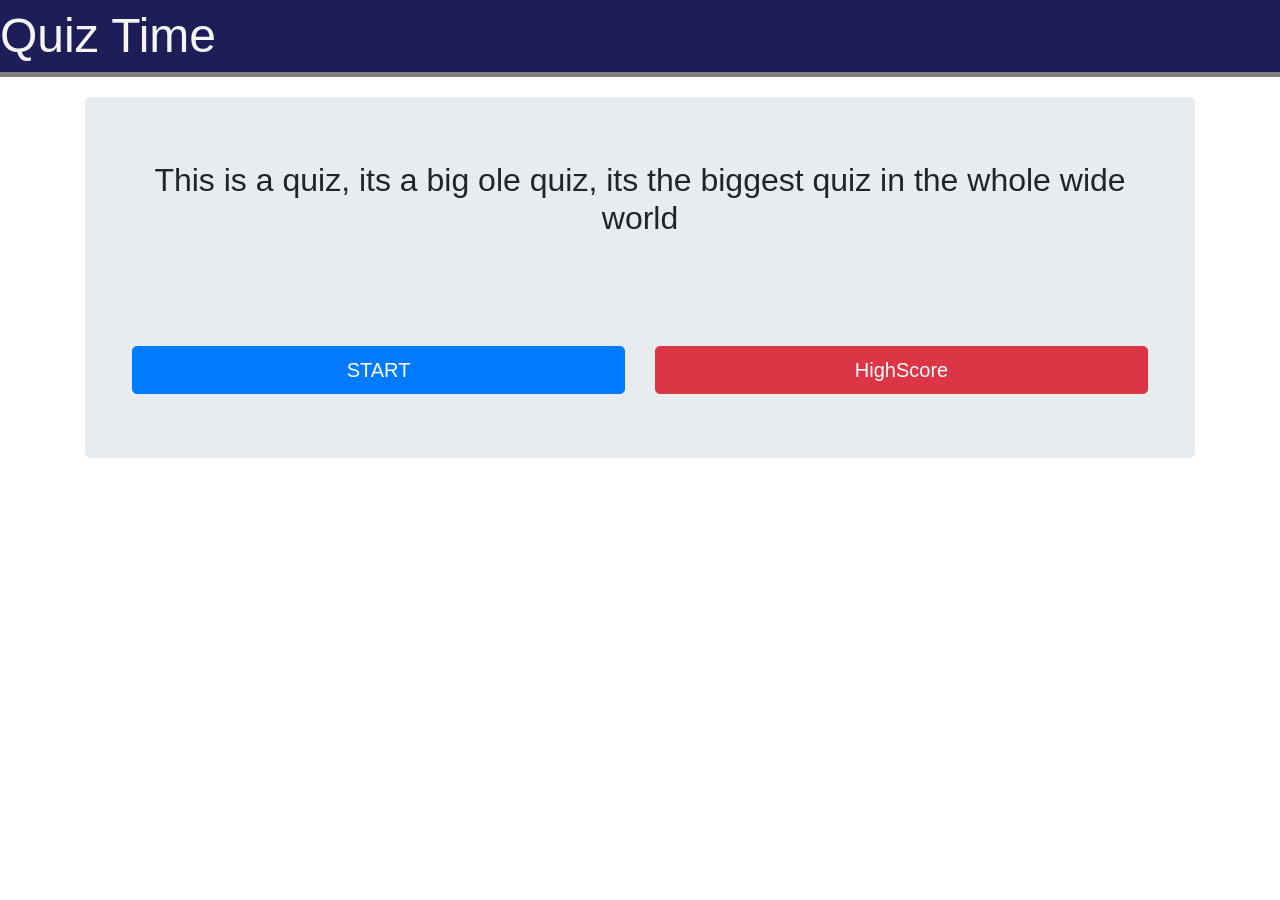
==== index.html @ 4ea31fe6 "complete overhaul of app" ====
<!DOCTYPE html>
<html lang="en">

<head>
    <meta charset="UTF-8">
    <meta name="viewport" content="width=device-width, initial-scale=1.0">
    <meta http-equiv="X-UA-Compatible" content="ie=edge">
    <title>Document</title>

    <link rel="stylesheet" href="reset.css">
    <link rel="stylesheet" href="https://stackpath.bootstrapcdn.com/bootstrap/4.3.1/css/bootstrap.min.css"
        integrity="sha384-ggOyR0iXCbMQv3Xipma34MD+dH/1fQ784/j6cY/iJTQUOhcWr7x9JvoRxT2MZw1T" crossorigin="anonymous">
    <link rel="stylesheet" href="style.css">

    <script src="https://cdnjs.cloudflare.com/ajax/libs/jquery/3.2.1/jquery.min.js"></script>

</head>

<body>
    <header>
        Quiz Time
    </header>
    <div class="container">
        <div class="row">
            <div class="col">
                <div class="jumbotron">
                    <div class="container">
                        <div class="row">
                            <div class="col">
                                <h2 id="heading">This is a quiz, its a big ole quiz, its the biggest quiz in the whole
                                    wide world</h2>
                            </div>
                        </div>
                    </div>
                    <div class="button-grid">
                        <div class="container">
                            <div class="row">
                                <div class="col">
                                    <div class="start-button">
                                        <button type="button" class="btn btn-primary btn-lg btn-block"
                                            >START</button></div>
                                </div>
                                <div class="col">
                                    <div class="high-button">
                                        <button type="button" class="btn btn-danger btn-lg btn-block"
                                            class="highScore-button">HighScore</button></div>
                                </div>
                            </div>
                        </div>
                    </div>
                </div>
            </div>
        </div>
    </div>


    <script src="script.js"></script>
    <script src="questions.js"></script>
</body>

</html>
---- style.css ----
header {
    background: rgb(29, 29, 87);
    width: 100%;
    color: whitesmoke;
    height: fit-content;
    font-size: 48px;
    margin-bottom: 20px;
    border-bottom: grey solid 5px;
}
#input {
    text-align: center;
}
#questioins{
    text-align: center;
}
#next, #start {
    margin-bottom: 20px;
}

h2 {
    text-align: center;
}

#score {
    text-align: right;
}

.button-grid {
    margin-top: 100px;
}

.button-grid2 {
    margin-top: 20px;
}

#A, #B, #C, #D , #next, #start {
    width: 100%;
}

.modal {
    display: block;  
  }
  
  .modal-header {
    padding: 2px 16px;
    background-color: #586994;
    color: white;
  }
  
  .modal-body {padding: 2px 16px;}
  
  .modal-content {
    position: relative;
    background-color: #fefefe;
    margin: auto;
    padding: 0;
    border: 1px solid #888;
    width: 80%;
    box-shadow: 0 4px 8px 0 rgba(0,0,0,0.2),0 6px 20px 0 rgba(0,0,0,0.19);
  }
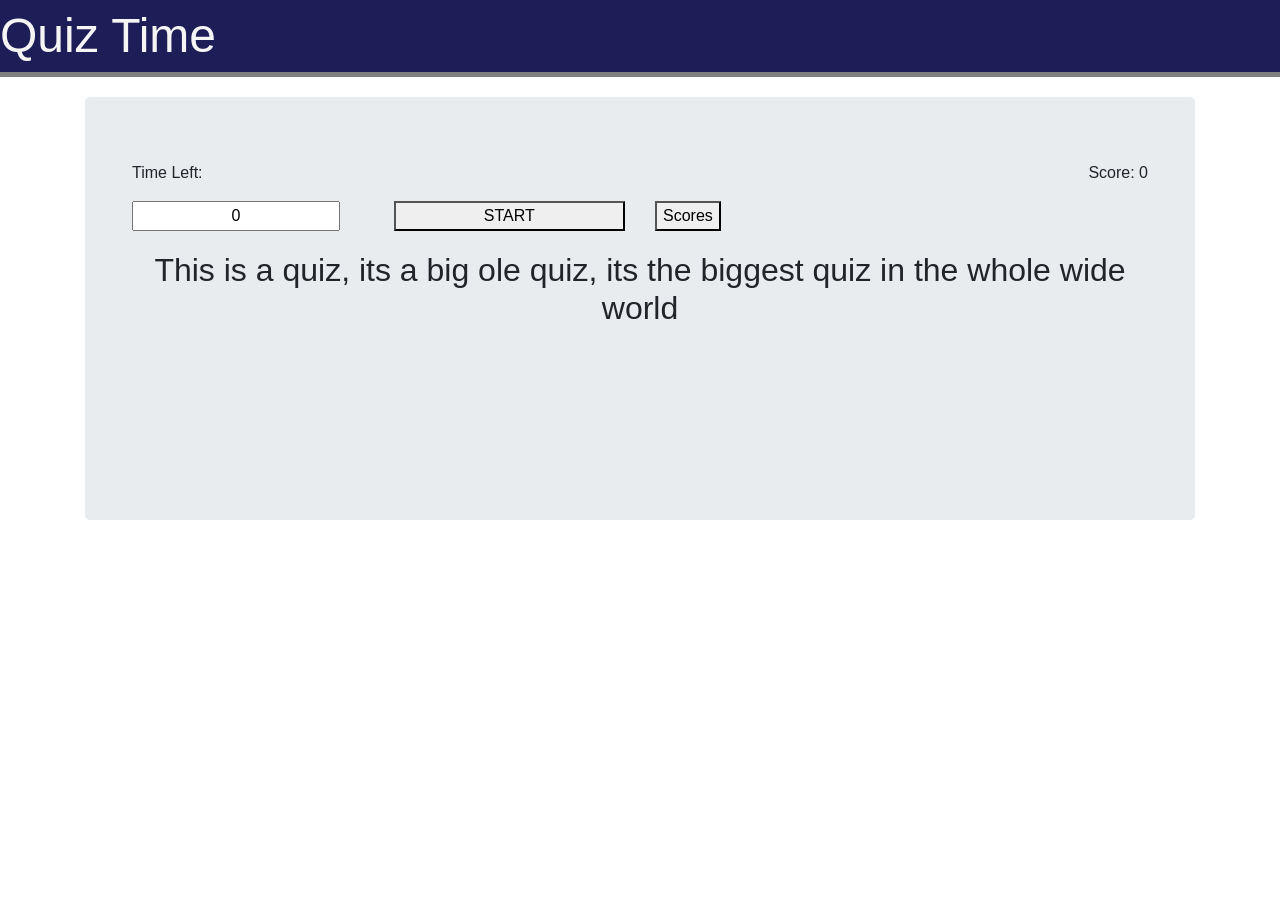
==== commit 1bcc0aac: "update to index" ====
--- a/index.html
+++ b/index.html
@@ -5,7 +5,7 @@
     <meta charset="UTF-8">
     <meta name="viewport" content="width=device-width, initial-scale=1.0">
     <meta http-equiv="X-UA-Compatible" content="ie=edge">
-    <title>Document</title>
+    <title>Questions</title>
 
     <link rel="stylesheet" href="reset.css">
     <link rel="stylesheet" href="https://stackpath.bootstrapcdn.com/bootstrap/4.3.1/css/bootstrap.min.css"
@@ -20,6 +20,26 @@
     <header>
         Quiz Time
     </header>
+<!--Modal \/ -->
+    <div id="modal-container" class="modal">
+            <div class="modal-content">
+                <div class="modal-header">
+                  <span class="close">&times;</span>
+                  <h2 id="modal-name">
+                  </h2>
+                </div>
+                <div class="modal-body">
+                  <h3>
+                    Description:
+                  </h3>
+                  <ul id="scoreList"></ul>
+                  <div>
+                    <button id="save">Save</button>
+                  </div>
+                </div>
+              </div>
+            </div>
+<!--Modal /\ -->
     <div class="container">
         <div class="row">
             <div class="col">
@@ -27,7 +47,42 @@
                     <div class="container">
                         <div class="row">
                             <div class="col">
-                                <h2 id="heading">This is a quiz, its a big ole quiz, its the biggest quiz in the whole
+                                <p id="timer">Time Left:</p>
+                            </div>
+                            <div class="col">
+                                <p id="score">Score: 0</p>
+                            </div>
+                        </div>
+                    </div>
+                    <div class="container">
+                        <div class="row">
+                            <div class="col">
+                                <div>
+                                    <input type="text" id="input"></input>
+                                </div>
+                            </div>
+                            <div class="col">
+                                <div>
+                                    <button id="start">START</button>
+                                </div>
+                            </div>
+                            <div class="col">
+                                    <div>
+                                        <button id="high-score">Scores</button>
+                                    </div>
+                                </div>
+                            <div class="col">
+                                <div>
+                                    <button id="next">SUBMIT</button>
+                                </div>
+                            </div>
+                        </div>
+                    </div>
+
+                    <div class="container">
+                        <div class="row">
+                            <div class="col">
+                                <h2 id="question">This is a quiz, its a big ole quiz, its the biggest quiz in the whole
                                     wide world</h2>
                             </div>
                         </div>
@@ -37,13 +92,28 @@
                             <div class="row">
                                 <div class="col">
                                     <div class="start-button">
-                                        <button type="button" class="btn btn-primary btn-lg btn-block"
-                                            >START</button></div>
+                                        <button id="A">A</button>
+                                    </div>
                                 </div>
                                 <div class="col">
                                     <div class="high-button">
-                                        <button type="button" class="btn btn-danger btn-lg btn-block"
-                                            class="highScore-button">HighScore</button></div>
+                                        <button id="B">B</button>
+                                    </div>
+                                </div>
+                            </div>
+                        </div>
+                    </div>
+                    <div class="button-grid2">
+                        <div class="container">
+                            <div class="row">
+                                <div class="col">
+                                    <div class="start-button">
+                                        <button id="C">C</button>
+                                    </div>
+                                </div>
+                                <div class="col">
+                                    <div class="high-button">
+                                        <button id="D">D</button></div>
                                 </div>
                             </div>
                         </div>
@@ -54,7 +124,7 @@
     </div>
 
 
-    <script src="script.js"></script>
+
     <script src="questions.js"></script>
 </body>
 
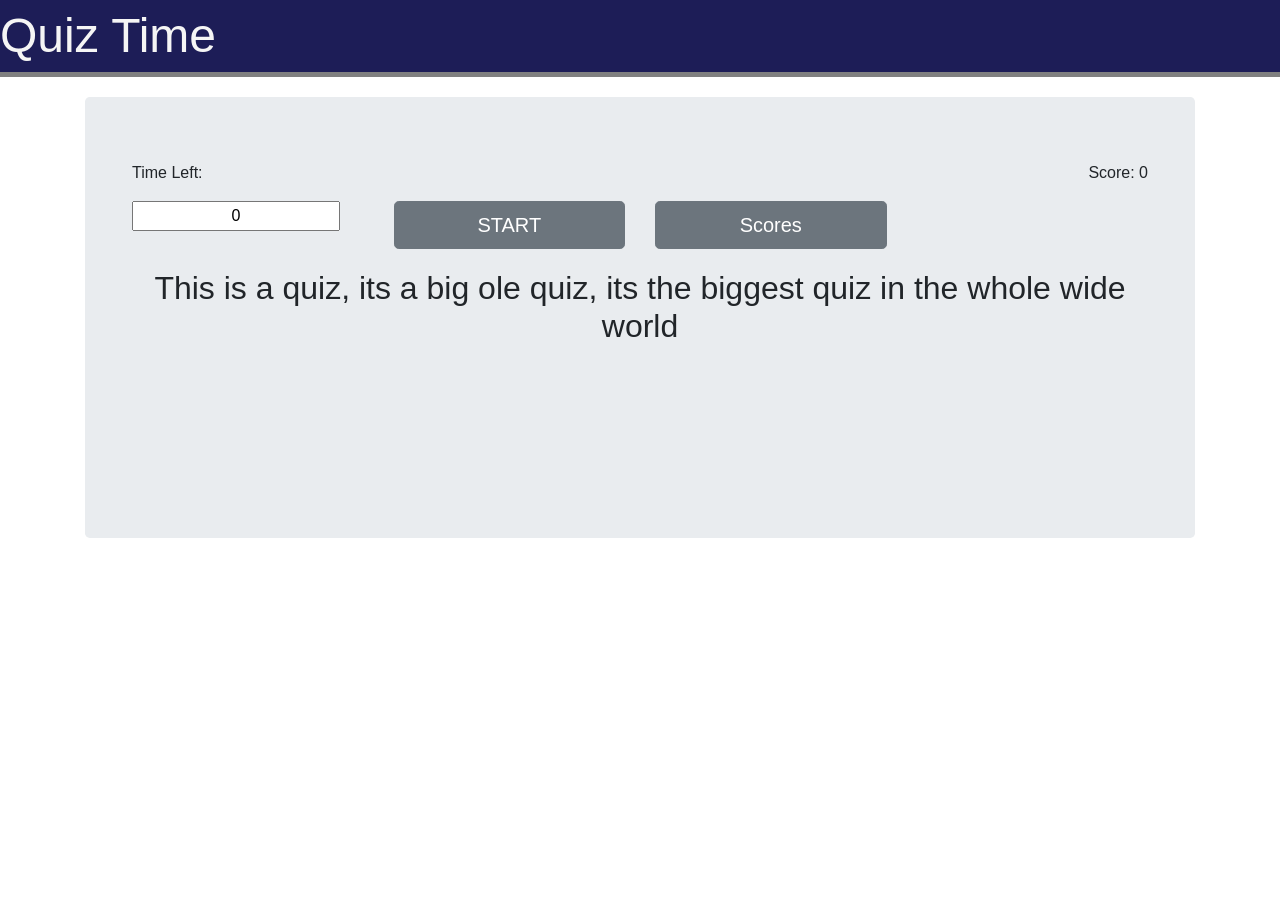
==== commit 7c897dd9: "muted timer for testing" ====
--- a/index.html
+++ b/index.html
@@ -32,7 +32,8 @@
                   <h3>
                     Description:
                   </h3>
-                  <ul id="scoreList"></ul>
+                  <ul ></ul>
+                  <li id="scoreList"></li>
                   <div>
                     <button id="save">Save</button>
                   </div>
@@ -63,17 +64,17 @@
                             </div>
                             <div class="col">
                                 <div>
-                                    <button id="start">START</button>
+                                    <button type="button" class="btn btn-secondary btn-lg btn-block" id="start">START</button>
                                 </div>
                             </div>
                             <div class="col">
                                     <div>
-                                        <button id="high-score">Scores</button>
+                                        <button type="button" class="btn btn-secondary btn-lg btn-block" id="high-score">Scores</button>
                                     </div>
                                 </div>
                             <div class="col">
                                 <div>
-                                    <button id="next">SUBMIT</button>
+                                    <button type="button" class="btn btn-secondary btn-lg btn-block" id="next">SUBMIT</button>
                                 </div>
                             </div>
                         </div>
@@ -92,12 +93,12 @@
                             <div class="row">
                                 <div class="col">
                                     <div class="start-button">
-                                        <button id="A">A</button>
+                                        <button type="button" class="btn btn-secondary btn-lg btn-block" id="A">A</button>
                                     </div>
                                 </div>
                                 <div class="col">
                                     <div class="high-button">
-                                        <button id="B">B</button>
+                                        <button type="button" class="btn btn-secondary btn-lg btn-block" id="B">B</button>
                                     </div>
                                 </div>
                             </div>
@@ -108,12 +109,12 @@
                             <div class="row">
                                 <div class="col">
                                     <div class="start-button">
-                                        <button id="C">C</button>
+                                        <button type="button" class="btn btn-secondary btn-lg btn-block" id="C">C</button>
                                     </div>
                                 </div>
                                 <div class="col">
                                     <div class="high-button">
-                                        <button id="D">D</button></div>
+                                        <button type="button" class="btn btn-secondary btn-lg btn-block" id="D">D</button></div>
                                 </div>
                             </div>
                         </div>
--- a/style.css
+++ b/style.css
@@ -14,6 +14,7 @@
     text-align: center;
 }
 #next, #start {
+    width: 200px;
     margin-bottom: 20px;
 }
 
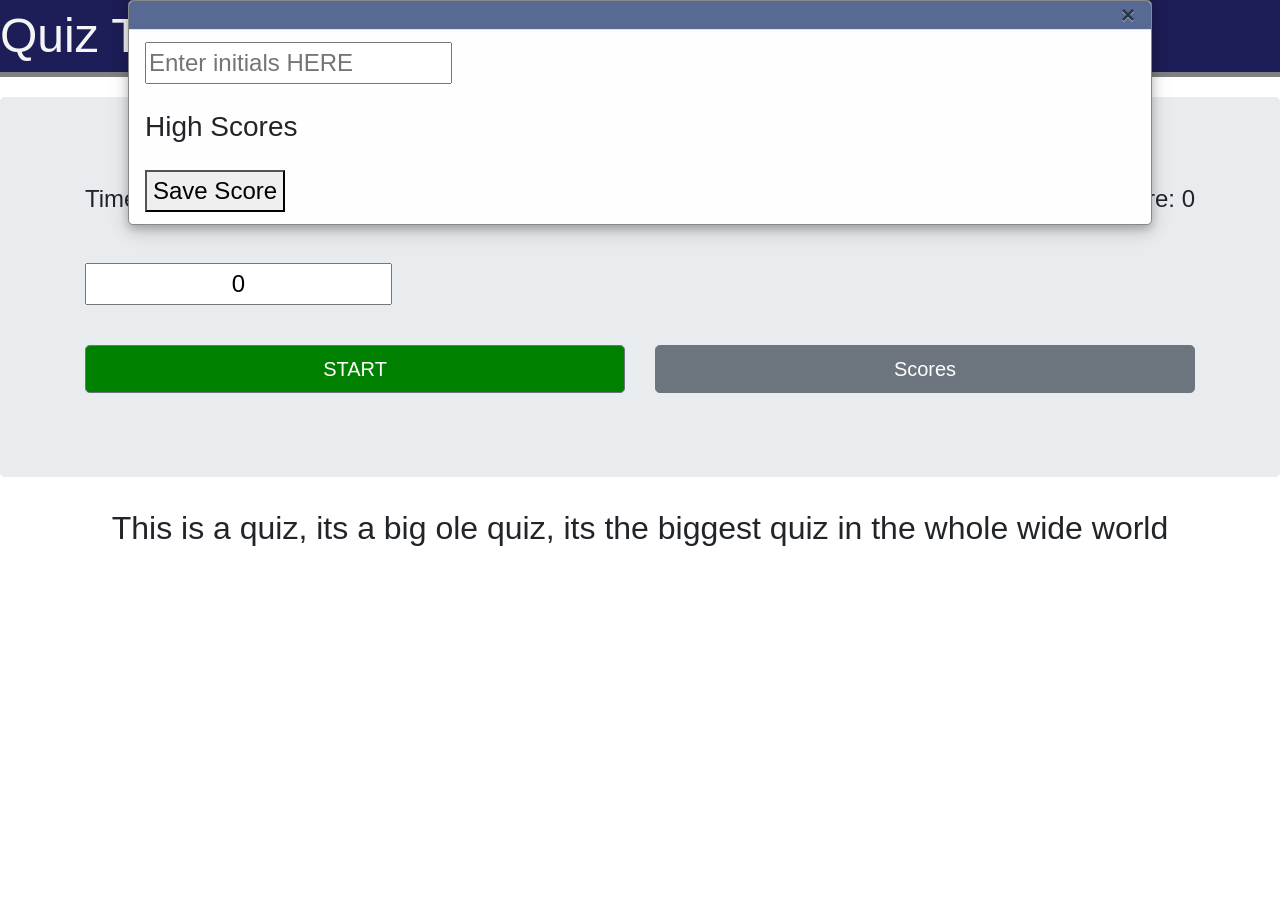
==== commit 08767b37: "full over haul now with functioning timer" ====
--- a/index.html
+++ b/index.html
@@ -1,11 +1,10 @@
-<!DOCTYPE html>
-<html lang="en">
+<!DOCTYPE HTML>
+<html lang="en-us">
 
 <head>
-    <meta charset="UTF-8">
-    <meta name="viewport" content="width=device-width, initial-scale=1.0">
-    <meta http-equiv="X-UA-Compatible" content="ie=edge">
-    <title>Questions</title>
+    <meta charset="UTF-8" />
+    <meta name="viewport" content="width=device-width, initial-scale=1.0" />
+    <meta http-equiv="X-UA-Compatible" content="ie=edge" />
 
     <link rel="stylesheet" href="reset.css">
     <link rel="stylesheet" href="https://stackpath.bootstrapcdn.com/bootstrap/4.3.1/css/bootstrap.min.css"
@@ -20,109 +19,117 @@
     <header>
         Quiz Time
     </header>
-<!--Modal \/ -->
-    <div id="modal-container" class="modal">
-            <div class="modal-content">
-                <div class="modal-header">
-                  <span class="close">&times;</span>
-                  <h2 id="modal-name">
-                  </h2>
+
+
+    <div class="jumbotron">
+        <div class="container">
+            <div class="row">
+                <div class="col">
+                    <p id="timer">Time Left:</p>
                 </div>
-                <div class="modal-body">
-                  <h3>
-                    Description:
-                  </h3>
-                  <ul ></ul>
-                  <li id="scoreList"></li>
-                  <div>
-                    <button id="save">Save</button>
-                  </div>
+                <div class="col">
+                    <p id="score">Score: 0</p>
                 </div>
-              </div>
             </div>
-<!--Modal /\ -->
-    <div class="container">
-        <div class="row">
-            <div class="col">
-                <div class="jumbotron">
-                    <div class="container">
-                        <div class="row">
-                            <div class="col">
-                                <p id="timer">Time Left:</p>
-                            </div>
-                            <div class="col">
-                                <p id="score">Score: 0</p>
-                            </div>
-                        </div>
+        </div>
+        <div class="container">
+            <div class="row">
+                <div class="col">
+                    <div>
+                        <input type="text" id="input"></input>
                     </div>
-                    <div class="container">
-                        <div class="row">
-                            <div class="col">
-                                <div>
-                                    <input type="text" id="input"></input>
-                                </div>
-                            </div>
-                            <div class="col">
-                                <div>
-                                    <button type="button" class="btn btn-secondary btn-lg btn-block" id="start">START</button>
-                                </div>
-                            </div>
-                            <div class="col">
-                                    <div>
-                                        <button type="button" class="btn btn-secondary btn-lg btn-block" id="high-score">Scores</button>
-                                    </div>
-                                </div>
-                            <div class="col">
-                                <div>
-                                    <button type="button" class="btn btn-secondary btn-lg btn-block" id="next">SUBMIT</button>
-                                </div>
-                            </div>
-                        </div>
+                </div>
+            </div>
+        </div>
+        <div class="container">
+            <div class="row">
+                <div class="col">
+                    <div>
+                        <button type="button" class="btn btn-secondary btn-lg btn-block" id="start">START</button>
                     </div>
-
-                    <div class="container">
-                        <div class="row">
-                            <div class="col">
-                                <h2 id="question">This is a quiz, its a big ole quiz, its the biggest quiz in the whole
-                                    wide world</h2>
-                            </div>
-                        </div>
-                    </div>
-                    <div class="button-grid">
-                        <div class="container">
-                            <div class="row">
-                                <div class="col">
-                                    <div class="start-button">
-                                        <button type="button" class="btn btn-secondary btn-lg btn-block" id="A">A</button>
-                                    </div>
-                                </div>
-                                <div class="col">
-                                    <div class="high-button">
-                                        <button type="button" class="btn btn-secondary btn-lg btn-block" id="B">B</button>
-                                    </div>
-                                </div>
-                            </div>
-                        </div>
-                    </div>
-                    <div class="button-grid2">
-                        <div class="container">
-                            <div class="row">
-                                <div class="col">
-                                    <div class="start-button">
-                                        <button type="button" class="btn btn-secondary btn-lg btn-block" id="C">C</button>
-                                    </div>
-                                </div>
-                                <div class="col">
-                                    <div class="high-button">
-                                        <button type="button" class="btn btn-secondary btn-lg btn-block" id="D">D</button></div>
-                                </div>
-                            </div>
-                        </div>
+                </div>
+                <div class="col">
+                    <div>
+                        <button type="button" class="btn btn-secondary btn-lg btn-block" id="high-score">Scores</button>
                     </div>
                 </div>
             </div>
         </div>
     </div>
+    
+
+    <div class="container">
+        <div class="row">
+            <div class="col">
+                <h2 id="question">This is a quiz, its a big ole quiz, its the biggest quiz in the whole
+                    wide world</h2>
+            </div>
+        </div>
+    </div>
+    <div class="button-grid">
+        <div class="container">
+            <div class="row">
+                <div class="col">
+                    <div class="start-button">
+                        <button type="button" class="btn btn-secondary btn-lg btn-block" id="A">A</button>
+                    </div>
+                </div>
+                <div class="col">
+                    <div class="high-button">
+                        <button type="button" class="btn btn-secondary btn-lg btn-block" id="B">B</button>
+                    </div>
+                </div>
+            </div>
+        </div>
+    </div>
+    <div class="button-grid2">
+        <div class="container">
+            <div class="row">
+                <div class="col">
+                    <div class="start-button">
+                        <button type="button" class="btn btn-secondary btn-lg btn-block" id="C">C</button>
+                    </div>
+                </div>
+                <div class="col">
+                    <div class="high-button">
+                        <button type="button" class="btn btn-secondary btn-lg btn-block" id="D">D</button></div>
+                </div>
+            </div>
+        </div>
+    </div>
+    <div class="container">
+        <div class="row">
+            <div class="col">
+                <div>
+                    <button type="button" class="btn btn-secondary btn-lg btn-block" id="next">SUBMIT</button>
+                </div>
+            </div>
+        </div>
+    </div>
+    
+    <!--Modal \/ -->
+    <div id="modal-container" class="modal">
+        <div class="modal-content">
+            <div class="modal-header">
+                <span class="close">&times;</span>
+                <h2 id="modal-name">
+                </h2>
+            </div>
+            <div class="modal-body">
+                <input type="text" id="user" placeholder="Enter initials HERE"></input>
+                <p id="scoreToT"></p>
+                <h3>
+                    High Scores
+                </h3>
+                <ul id="scoreList"></ul>
+
+                <div>
+                    <button id="save">Save Score</button>
+                </div>
+            </div>
+        </div>
+    </div>
+    <!--Modal /\ -->
 
 
 
--- a/style.css
+++ b/style.css
@@ -6,6 +6,9 @@
     font-size: 48px;
     margin-bottom: 20px;
     border-bottom: grey solid 5px;
+}
+body {
+    font-size: 24px;
 }
 #input {
     text-align: center;
@@ -16,6 +19,17 @@
 #next, #start {
     width: 200px;
     margin-bottom: 20px;
+}
+button {
+    margin-top: 10px;
+    margin-bottom: 10px;
+
+}
+
+input {
+    margin-top: 10px;
+    margin-bottom: 10px;
+    
 }
 
 h2 {
@@ -36,8 +50,19 @@
 
 #A, #B, #C, #D , #next, #start {
     width: 100%;
+    
+}
+.container {
+    margin-top: 20px;
 }
 
+#start {
+    background: green;
+}
+
+#A, #B, #C, #D {
+    background: green;
+}
 .modal {
     display: block;  
   }
@@ -59,4 +84,26 @@
     width: 80%;
     box-shadow: 0 4px 8px 0 rgba(0,0,0,0.2),0 6px 20px 0 rgba(0,0,0,0.19);
   }
+
+  @media only screen and (max-width: 600px) {
+    #next {
+        margin-top: 10px;
+    } 
+    #input {
+        width: 200px;
+    }
+    .col {
+        padding: 5px;
+    }
+    #next {
+        background: rgb(29, 29, 87);
+    }
+    #high-score{
+        background: red;
+    }
+
+    #next {
+        
+    }
+    
   
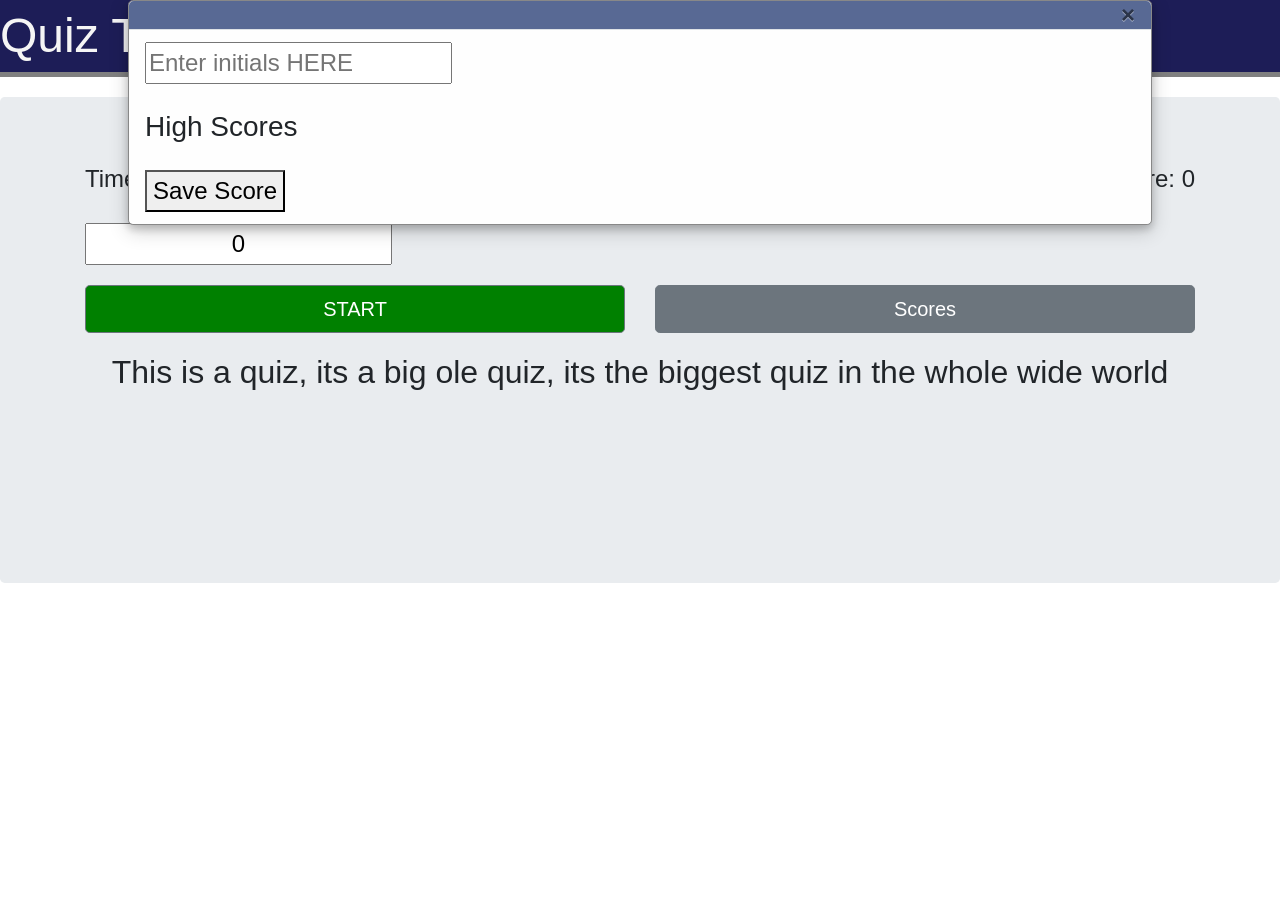
==== commit 3c5e6b2e: "update mobile lay out" ====
--- a/index.html
+++ b/index.html
@@ -55,7 +55,7 @@
                 </div>
             </div>
         </div>
-    </div>
+    
     
 
     <div class="container">
@@ -106,7 +106,7 @@
             </div>
         </div>
     </div>
-    
+</div>
     <!--Modal \/ -->
     <div id="modal-container" class="modal">
         <div class="modal-content">
--- a/style.css
+++ b/style.css
@@ -52,9 +52,7 @@
     width: 100%;
     
 }
-.container {
-    margin-top: 20px;
-}
+
 
 #start {
     background: green;
@@ -89,9 +87,7 @@
     #next {
         margin-top: 10px;
     } 
-    #input {
-        width: 200px;
-    }
+    
     .col {
         padding: 5px;
     }
@@ -106,4 +102,11 @@
         
     }
     
-  +    #input{
+        width: 100%;
+    }
+   
+    
+    .button-grid {
+        margin-top: 20px;
+    }
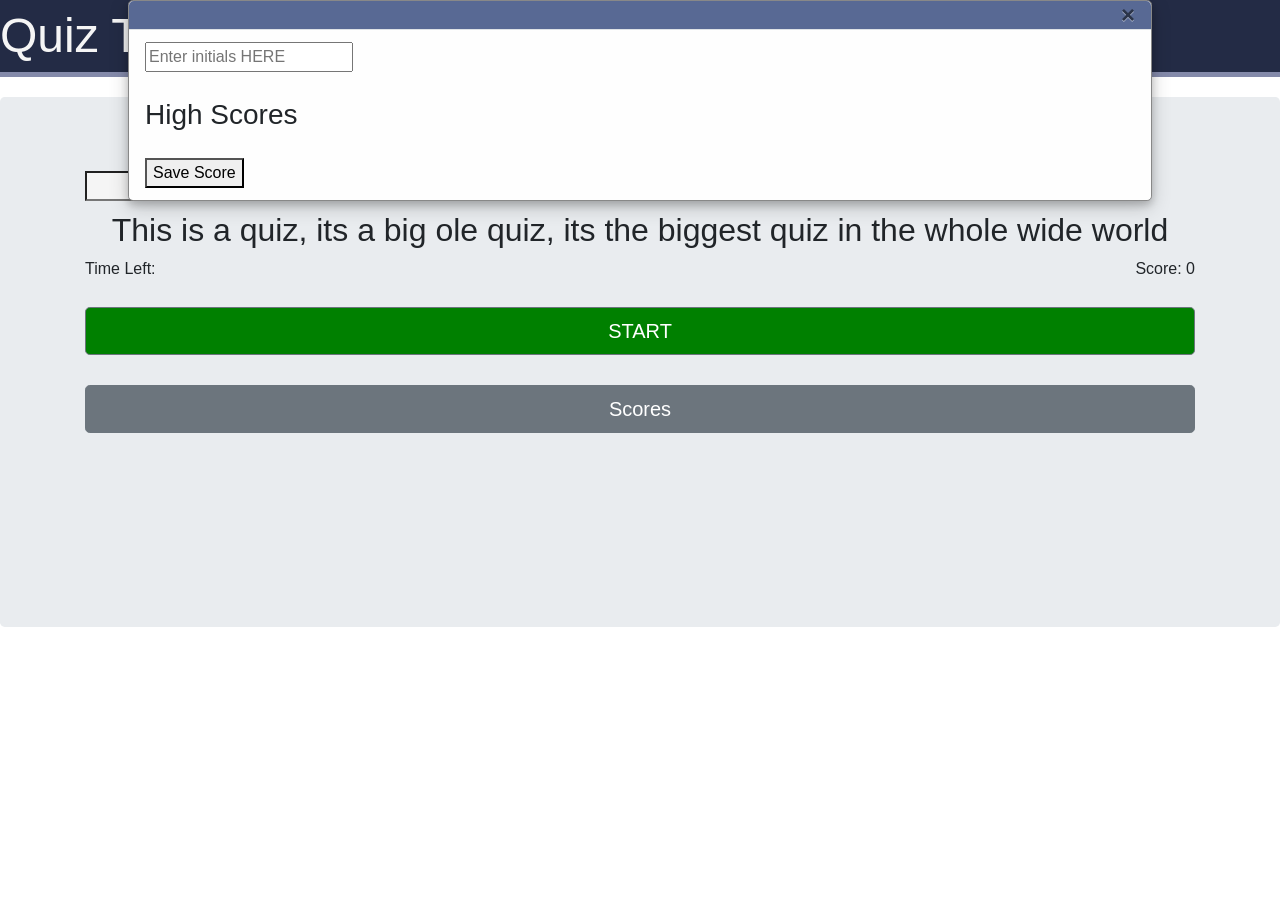
==== commit 3614e530: "mobile layout update" ====
--- a/index.html
+++ b/index.html
@@ -22,6 +22,23 @@
 
 
     <div class="jumbotron">
+            <div class="container">
+                    <div class="row">
+                        <div class="col">
+                            <div>
+                                <input type="text" id="input"></input>
+                            </div>
+                        </div>
+                    </div>
+                </div>
+                <div class="container">
+                        <div class="row">
+                            <div class="col">
+                                <h2 id="question">This is a quiz, its a big ole quiz, its the biggest quiz in the whole
+                                    wide world</h2>
+                            </div>
+                        </div>
+                    </div>
         <div class="container">
             <div class="row">
                 <div class="col">
@@ -32,81 +49,57 @@
                 </div>
             </div>
         </div>
+        
         <div class="container">
             <div class="row">
-                <div class="col">
-                    <div>
-                        <input type="text" id="input"></input>
-                    </div>
-                </div>
-            </div>
-        </div>
-        <div class="container">
-            <div class="row">
-                <div class="col">
+                <div class="col-12">
                     <div>
                         <button type="button" class="btn btn-secondary btn-lg btn-block" id="start">START</button>
                     </div>
                 </div>
-                <div class="col">
+                <div class="col-12">
                     <div>
                         <button type="button" class="btn btn-secondary btn-lg btn-block" id="high-score">Scores</button>
                     </div>
                 </div>
             </div>
         </div>
-    
-    
-
-    <div class="container">
-        <div class="row">
-            <div class="col">
-                <h2 id="question">This is a quiz, its a big ole quiz, its the biggest quiz in the whole
-                    wide world</h2>
-            </div>
-        </div>
-    </div>
-    <div class="button-grid">
-        <div class="container">
-            <div class="row">
-                <div class="col">
-                    <div class="start-button">
-                        <button type="button" class="btn btn-secondary btn-lg btn-block" id="A">A</button>
+        
+        <div class="button-grid">
+            <div class="container">
+                <div class="row">
+                    <div class="col">
+                        <div class="start-button">
+                            <button type="button" class="btn btn-secondary btn-lg btn-block" id="A">A</button>
+                        </div>
                     </div>
-                </div>
-                <div class="col">
-                    <div class="high-button">
-                        <button type="button" class="btn btn-secondary btn-lg btn-block" id="B">B</button>
+                    <div class="col">
+                        <div class="high-button">
+                            <button type="button" class="btn btn-secondary btn-lg btn-block" id="B">B</button>
+                        </div>
                     </div>
                 </div>
             </div>
         </div>
-    </div>
-    <div class="button-grid2">
-        <div class="container">
-            <div class="row">
-                <div class="col">
-                    <div class="start-button">
-                        <button type="button" class="btn btn-secondary btn-lg btn-block" id="C">C</button>
+        <div class="button-grid2">
+            <div class="container">
+                <div class="row">
+                    <div class="col">
+                        <div class="start-button">
+                            <button type="button" class="btn btn-secondary btn-lg btn-block" id="C">C</button>
+                        </div>
                     </div>
-                </div>
-                <div class="col">
-                    <div class="high-button">
-                        <button type="button" class="btn btn-secondary btn-lg btn-block" id="D">D</button></div>
+                    <div class="col">
+                        <div class="high-button">
+                            <button type="button" class="btn btn-secondary btn-lg btn-block" id="D">D</button></div>
+                    </div>
                 </div>
             </div>
         </div>
-    </div>
-    <div class="container">
-        <div class="row">
-            <div class="col">
-                <div>
-                    <button type="button" class="btn btn-secondary btn-lg btn-block" id="next">SUBMIT</button>
-                </div>
-            </div>
+        <div>
+            <button type="button" class="btn btn-secondary btn-lg btn-block" id="next">SUBMIT</button>
         </div>
     </div>
-</div>
     <!--Modal \/ -->
     <div id="modal-container" class="modal">
         <div class="modal-content">
--- a/style.css
+++ b/style.css
@@ -1,25 +1,31 @@
 header {
-    background: rgb(29, 29, 87);
+    background: RGB(35, 43, 69);
     width: 100%;
     color: whitesmoke;
     height: fit-content;
     font-size: 48px;
     margin-bottom: 20px;
-    border-bottom: grey solid 5px;
-}
+    border-bottom: rgb(132, 138, 170) solid 5px;
+}
+
 body {
-    font-size: 24px;
-}
+    border: rgb(132, 138, 170);
+}
+
 #input {
     text-align: center;
-}
-#questioins{
+    background: whitesmoke;
+}
+
+#question{
     text-align: center;
 }
+
 #next, #start {
     width: 200px;
     margin-bottom: 20px;
 }
+
 button {
     margin-top: 10px;
     margin-bottom: 10px;
@@ -53,7 +59,6 @@
     
 }
 
-
 #start {
     background: green;
 }
@@ -61,19 +66,21 @@
 #A, #B, #C, #D {
     background: green;
 }
+
 .modal {
     display: block;  
-  }
-  
-  .modal-header {
+}  
+
+.modal-header {
     padding: 2px 16px;
     background-color: #586994;
     color: white;
-  }
+}
   
-  .modal-body {padding: 2px 16px;}
+.modal-body {padding: 2px 16px;
+}
   
-  .modal-content {
+.modal-content {
     position: relative;
     background-color: #fefefe;
     margin: auto;
@@ -81,32 +88,113 @@
     border: 1px solid #888;
     width: 80%;
     box-shadow: 0 4px 8px 0 rgba(0,0,0,0.2),0 6px 20px 0 rgba(0,0,0,0.19);
-  }
+}
 
   @media only screen and (max-width: 600px) {
-    #next {
-        margin-top: 10px;
+    body {
+        background: rgb(35, 43, 43);
+    }
+    #start {
+        background: rgb(35,69,61);
     } 
     
     .col {
         padding: 5px;
     }
+
     #next {
-        background: rgb(29, 29, 87);
-    }
+        background: RGB(35, 43, 69);
+        margin-top: 10px;
+        margin-bottom: 50px;
+        position: fixed;
+        bottom: 0px;
+        right: 0px;
+        
+    }
+
     #high-score{
-        background: red;
-    }
-
-    #next {
-        
+        background: rgb(69,34,38);
     }
     
     #input{
-        width: 100%;
-    }
-   
+        width: 328px;
+        background: rgb(35, 43, 43);
+        color: whitesmoke;
+        border-radius: 15px;
+    }
+       
     
     .button-grid {
         margin-top: 20px;
-    }+    }
+
+    .jumbotron{
+        padding-top: 0;
+        color: whitesmoke;
+        height: 600px;
+        background: rgb(35, 43, 43);
+    }
+
+    .modal-content {
+        background: rgb(35, 43, 43);
+    }
+
+    #A, #B, #C, #D {
+        background: rgb(35,69,61);
+        height: 75px;
+    }
+
+    #timer {
+        border: solid 1px;
+        text-align: center;
+        border-radius: 15px;
+        background: rgb(132, 138, 170);
+    }
+    #score {
+        border: solid 1px;
+        text-align: center;
+        border-radius: 15px;
+    }
+    #question{
+        
+    }
+    .modal {
+        display: block;  
+    }  
+    
+    .modal-header {
+        padding: 2px 16px;
+        background-color:rgb(69,34,38);
+        color: whitesmoke;
+    }
+      
+    .modal-body {
+        padding: 2px 16px;
+    }
+      
+    .modal-content {
+        position: relative;       
+        margin: auto;
+        padding: 0;
+        border: 1px solid #888;
+        width: 80%;
+        box-shadow: 0 4px 8px 0 rgba(0,0,0,0.2),0 6px 20px 0 rgba(0,0,0,0.19);
+    }
+    #save{
+       background: rgb(35, 43, 69);
+       color: whitesmoke;
+    }
+    #user{
+        width: 264px;
+        font-size: 24px;
+        text-align: center;
+        border-radius: 15px;
+    }
+    #scoreList {
+        color: whitesmoke;
+    }
+    h3 {
+        color: whitesmoke;
+        border-bottom: 5px solid whitesmoke;
+    }
+}
